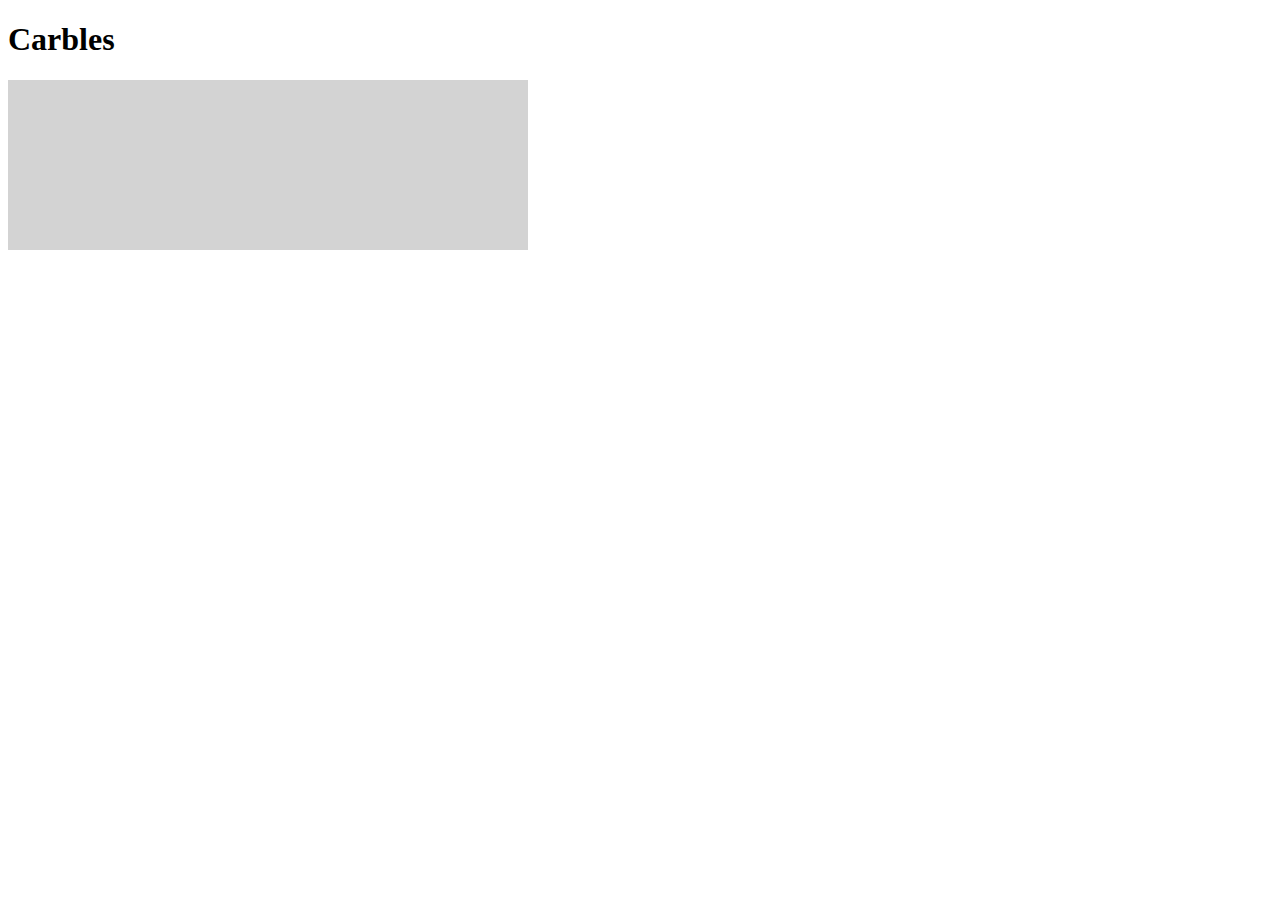
==== web/index.html @ 5ac9056a "Web interface works for displaying current state" ====
<!DOCTYPE html>
<html lang='en'>
  <head>
    <meta charset='utf-8'>
    <meta content='width=device-width, initial-scale=1' name='viewport'>
    <link rel="stylesheet" media="all" href="main.css">
    <script src="https://code.jquery.com/jquery-2.1.4.min.js"></script>
    <script src="app.js"></script>

    <title>Carbles</title>
  </head>

  <body onload="init();">
    <h1>Carbles</h1>
    
    <table id='board'>
    </table>

    <div>
      <div id='messages' class="messages">
      </div>
    </div>
    
  </body>
</html>
---- web/main.css ----
table {
  border-collapse: collapse;
  table-layout: fixed;
}

td {
  width: 30px;
  text-align: center;
  overflow: hidden;
}

.lotCell {
  color: white;
  border-radius: 0.7em;
}

.slotCell {
  background: tan;
}

.slot {
  color: white;
}

.messages {
  background: lightgray;
  height: 150px;
  overflow-y: scroll;
  width: 500px;
  padding: 10px;
}
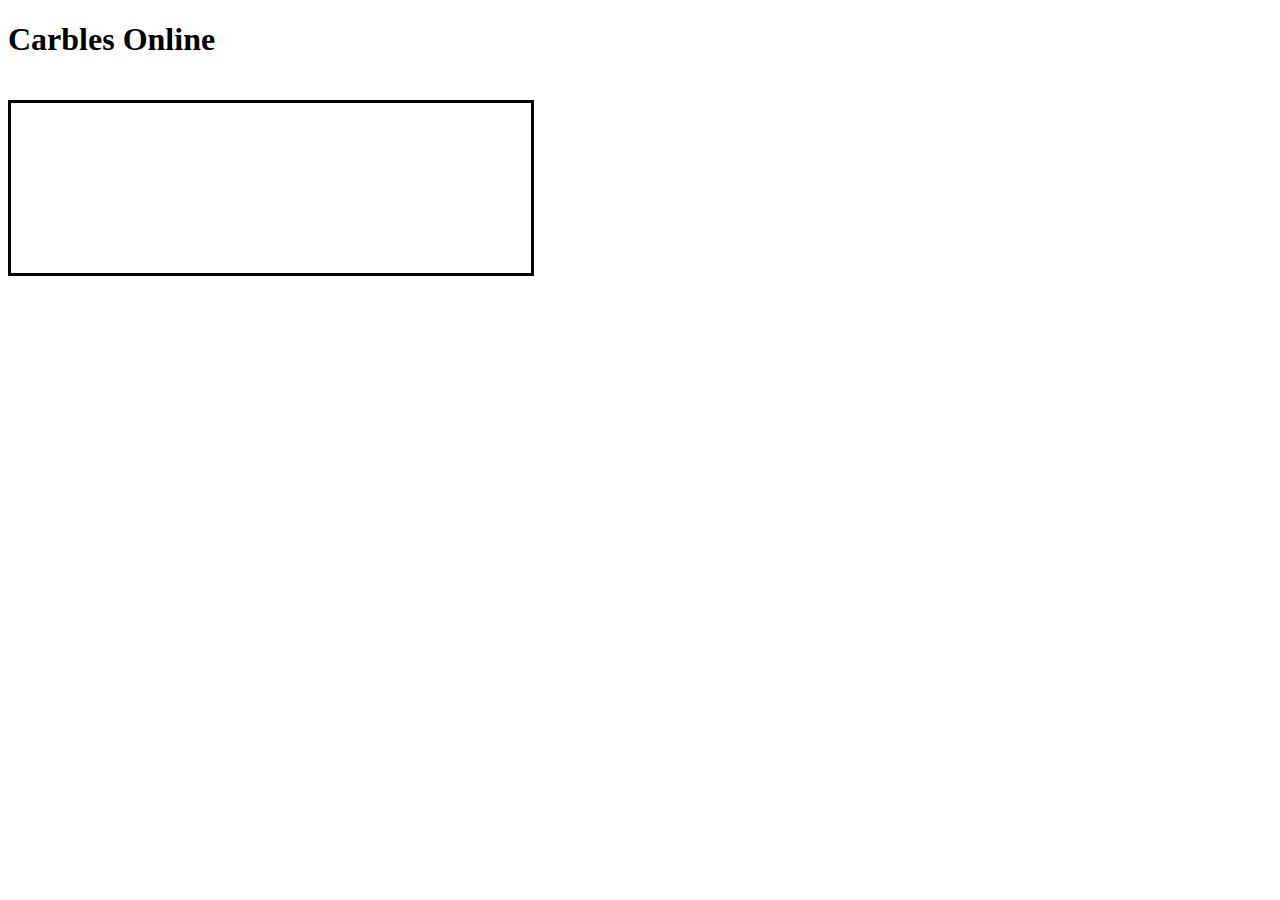
==== commit e89a3663: "Display current turn" ====
--- a/web/index.html
+++ b/web/index.html
@@ -7,16 +7,21 @@
     <script src="https://code.jquery.com/jquery-2.1.4.min.js"></script>
     <script src="app.js"></script>
 
-    <title>Carbles</title>
+    <title>Carbles Online</title>
   </head>
 
   <body onload="init();">
-    <h1>Carbles</h1>
+    <h1>Carbles Online</h1>
     
     <table id='board'>
     </table>
 
     <div>
+      <div>
+        <h2 id='turn'></h2>
+        <div id='actions'>
+        </div>
+      </div>
       <div id='messages' class="messages">
       </div>
     </div>
--- a/web/main.css
+++ b/web/main.css
@@ -23,9 +23,9 @@
 }
 
 .messages {
-  background: lightgray;
   height: 150px;
   overflow-y: scroll;
   width: 500px;
   padding: 10px;
+  border-style: solid;
 }
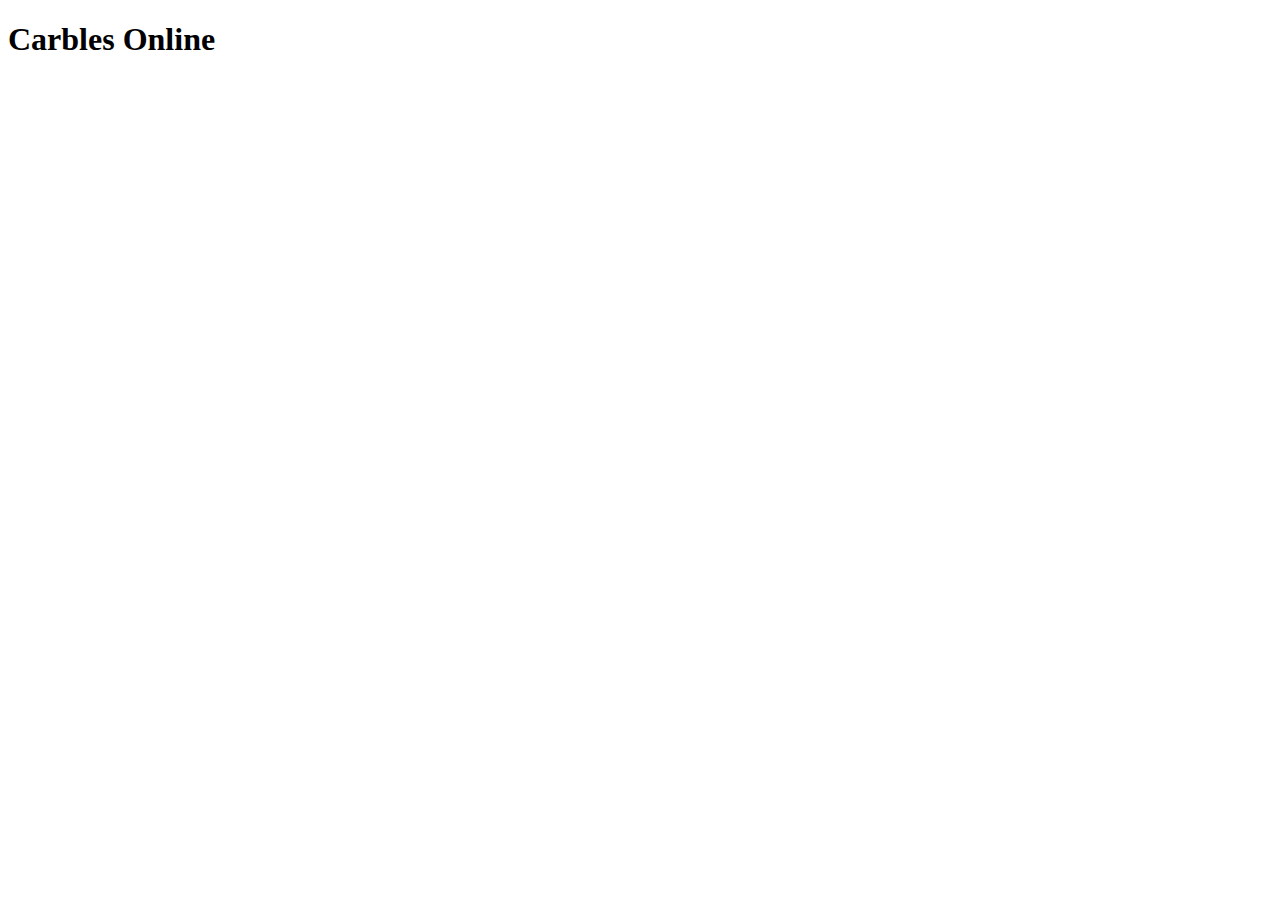
==== commit bb2b239a: "Merge branch 'master' of github.com:krame505/carbles-ai" ====
--- a/web/index.html
+++ b/web/index.html
@@ -16,15 +16,14 @@
     <table id='board'>
     </table>
 
-    <div>
-      <div>
+    <div id='status'>
+      <div id='controls'>
         <h2 id='turn'></h2>
-        <div id='actions'>
-        </div>
+        <h3 id='hand'></h3>
+        <ul id='actions'></ul>
       </div>
-      <div id='messages' class="messages">
-      </div>
+      <div id='messages'></div>
     </div>
-    
+
   </body>
 </html>
--- a/web/main.css
+++ b/web/main.css
@@ -1,6 +1,7 @@
 table {
   border-collapse: collapse;
   table-layout: fixed;
+  margin-bottom: 20px;
 }
 
 td {
@@ -22,10 +23,45 @@
   color: white;
 }
 
-.messages {
+#status {
+  display: flex;
+}
+
+#controls {
+  flex-grow: 1;
+}
+
+#messages {
+  flex-grow: 1;
   height: 150px;
   overflow-y: scroll;
-  width: 500px;
   padding: 10px;
-  border-style: solid;
 }
+
+a {
+  outline: none;
+  text-decoration: none;
+  padding: 2px 1px 0;
+  font-size: 20px;
+}
+
+a:link {
+  color: blue;
+}
+
+a:visited {
+  color: blue;
+}
+
+a:focus {
+  background: #BAE498;
+}
+
+a:hover {
+  background: #CDFEAA;
+}
+
+a:active {
+  background: #265301;
+  color: #CDFEAA;
+}
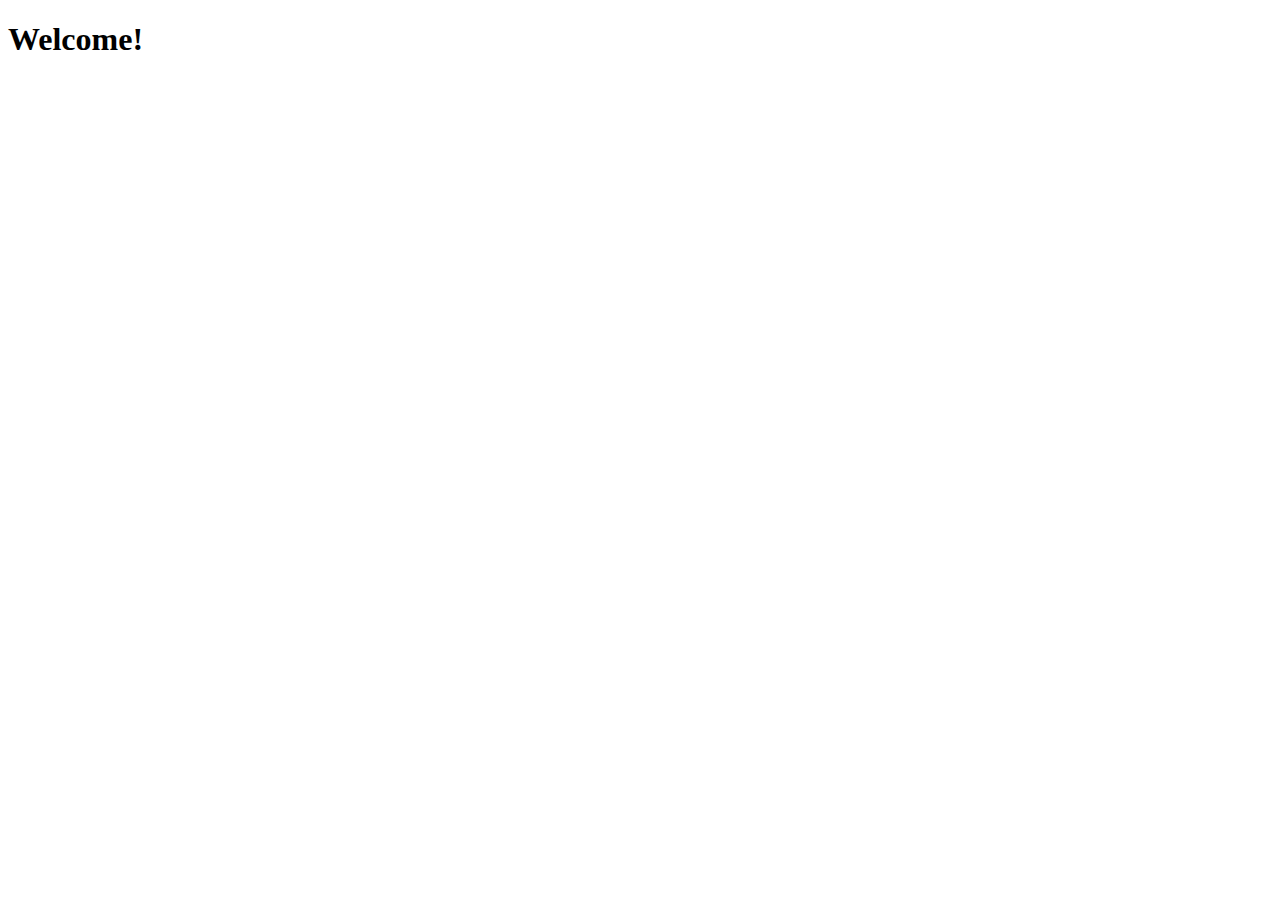
==== commit 267a7562: "Initial re-implementation of multi-room server" ====
--- a/web/index.html
+++ b/web/index.html
@@ -4,26 +4,12 @@
     <meta charset='utf-8'>
     <meta content='width=device-width, initial-scale=1' name='viewport'>
     <link rel="stylesheet" media="all" href="main.css">
-    <script src="https://code.jquery.com/jquery-2.1.4.min.js"></script>
-    <script src="app.js"></script>
 
     <title>Carbles Online</title>
   </head>
 
   <body onload="init();">
-    <h1>Carbles Online</h1>
-    
-    <table id='board'>
-    </table>
-
-    <div id='status'>
-      <div id='controls'>
-        <h2 id='turn'></h2>
-        <h3 id='hand'></h3>
-        <ul id='actions'></ul>
-      </div>
-      <div id='messages'></div>
-    </div>
+    <h1>Welcome!</h1>
 
   </body>
 </html>
--- a/web/main.css
+++ b/web/main.css
@@ -17,6 +17,7 @@
 
 .slotCell {
   background: tan;
+  border: 2px solid black;
 }
 
 .slot {
@@ -29,12 +30,13 @@
 
 #controls {
   flex-grow: 1;
+  min-width: 300px;
 }
 
 #messages {
   flex-grow: 1;
-  height: 150px;
   overflow-y: scroll;
+  height: 300px;
   padding: 10px;
 }
 
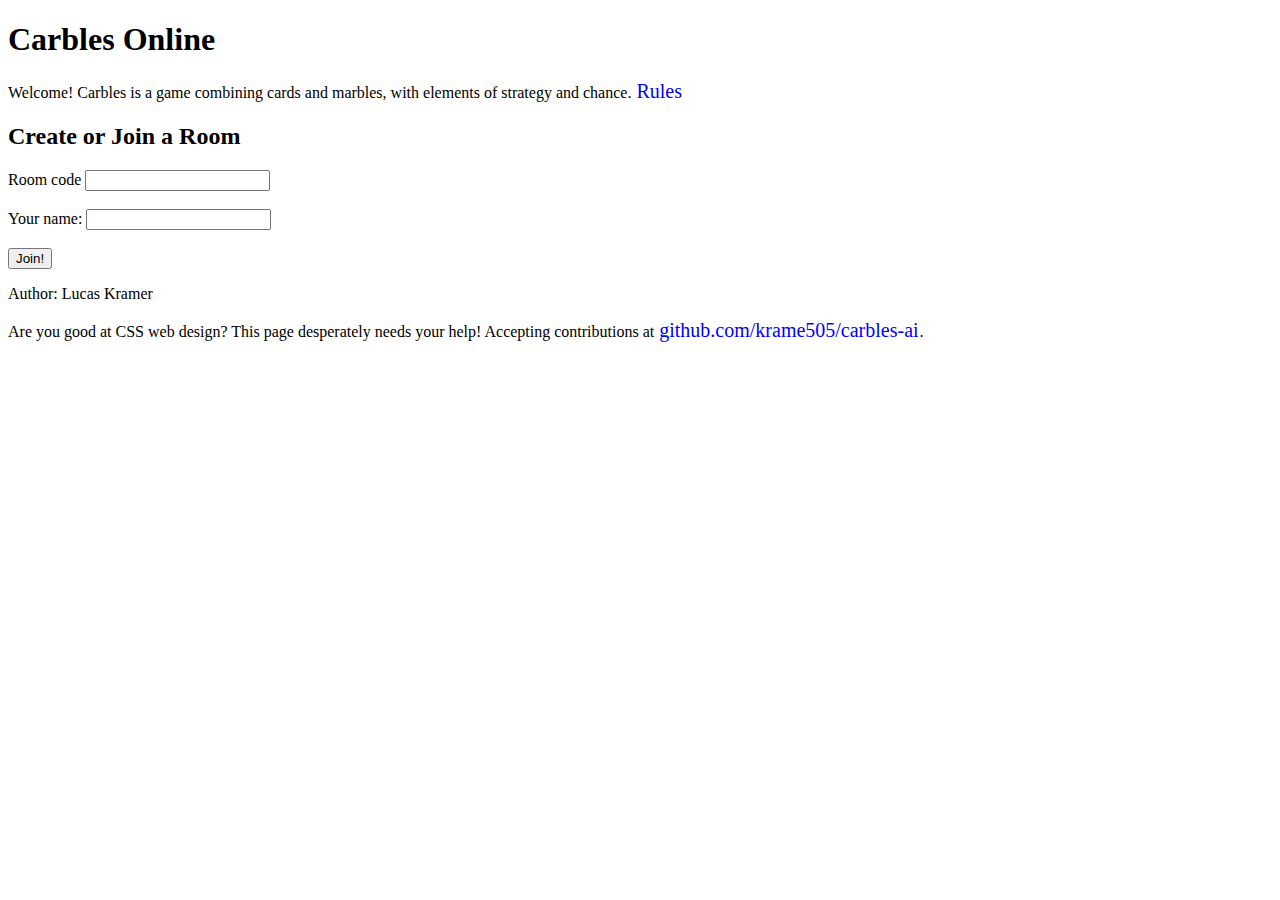
==== commit 15c97ffd: "Add link to doc with rules" ====
--- a/web/index.html
+++ b/web/index.html
@@ -9,7 +9,22 @@
   </head>
 
   <body onload="init();">
-    <h1>Welcome!</h1>
+    <h1>Carbles Online</h1>
+    Welcome!  Carbles is a game combining cards and marbles, with elements of strategy and chance.
+    <a href="https://docs.google.com/document/d/11XPaxsGMd6E0vgMu8t2H6DM8CsLRVE7UlhnF3A_VxmU/edit?usp=sharing">Rules</a>
+    
+    <h2>Create or Join a Room</h2>
+    <form action="/game.html" method="get">
+      <label for="room">Room code</label>
+      <input type="text" maxlength="10" required id="room" name="room"><br><br>
+      <label for="name">Your name:</label>
+      <input type="text" maxlength="100" required id="name" name="name"><br><br>
+      <input type="submit" value="Join!">
+    </form>
 
+    <footer>
+      <p>Author: Lucas Kramer</p>
+      <p>Are you good at CSS web design?  This page desperately needs your help!  Accepting contributions at <a href="https://github.com/krame505/carbles-ai">github.com/krame505/carbles-ai</a>.</p>
+    </footer>
   </body>
 </html>
--- a/web/main.css
+++ b/web/main.css
@@ -22,6 +22,10 @@
 
 .slot {
   color: white;
+}
+
+.numInput {
+  width: 30px;
 }
 
 #status {
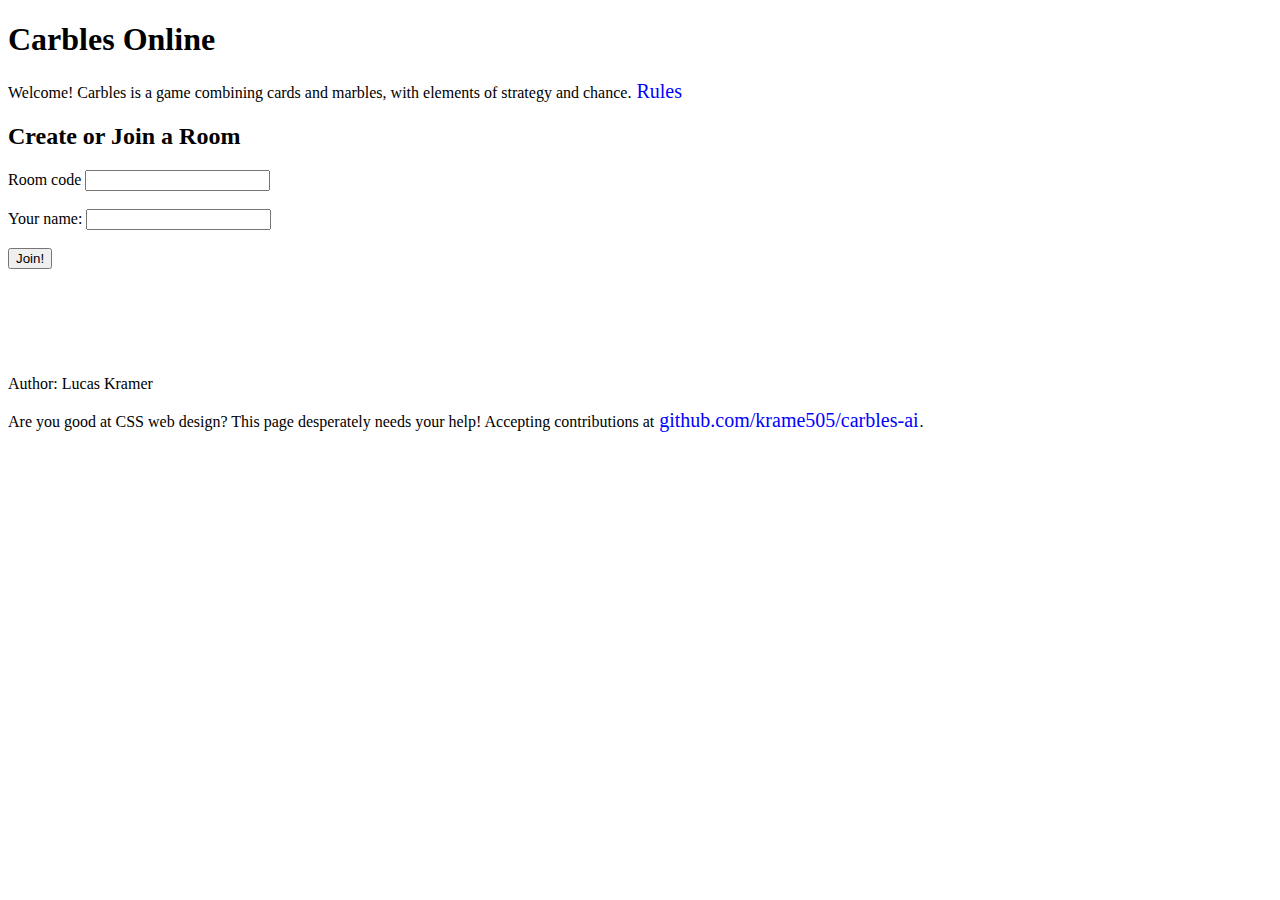
==== commit 5e31ffd0: "Open rules in new tab" ====
--- a/web/index.html
+++ b/web/index.html
@@ -11,7 +11,7 @@
   <body onload="init();">
     <h1>Carbles Online</h1>
     Welcome!  Carbles is a game combining cards and marbles, with elements of strategy and chance.
-    <a href="https://docs.google.com/document/d/11XPaxsGMd6E0vgMu8t2H6DM8CsLRVE7UlhnF3A_VxmU/edit?usp=sharing">Rules</a>
+    <a href="https://docs.google.com/document/d/11XPaxsGMd6E0vgMu8t2H6DM8CsLRVE7UlhnF3A_VxmU/edit?usp=sharing" target="_blank">Rules</a>
     
     <h2>Create or Join a Room</h2>
     <form action="/game.html" method="get">
@@ -22,6 +22,8 @@
       <input type="submit" value="Join!">
     </form>
 
+    <br><br><br><br><br>
+    
     <footer>
       <p>Author: Lucas Kramer</p>
       <p>Are you good at CSS web design?  This page desperately needs your help!  Accepting contributions at <a href="https://github.com/krame505/carbles-ai">github.com/krame505/carbles-ai</a>.</p>
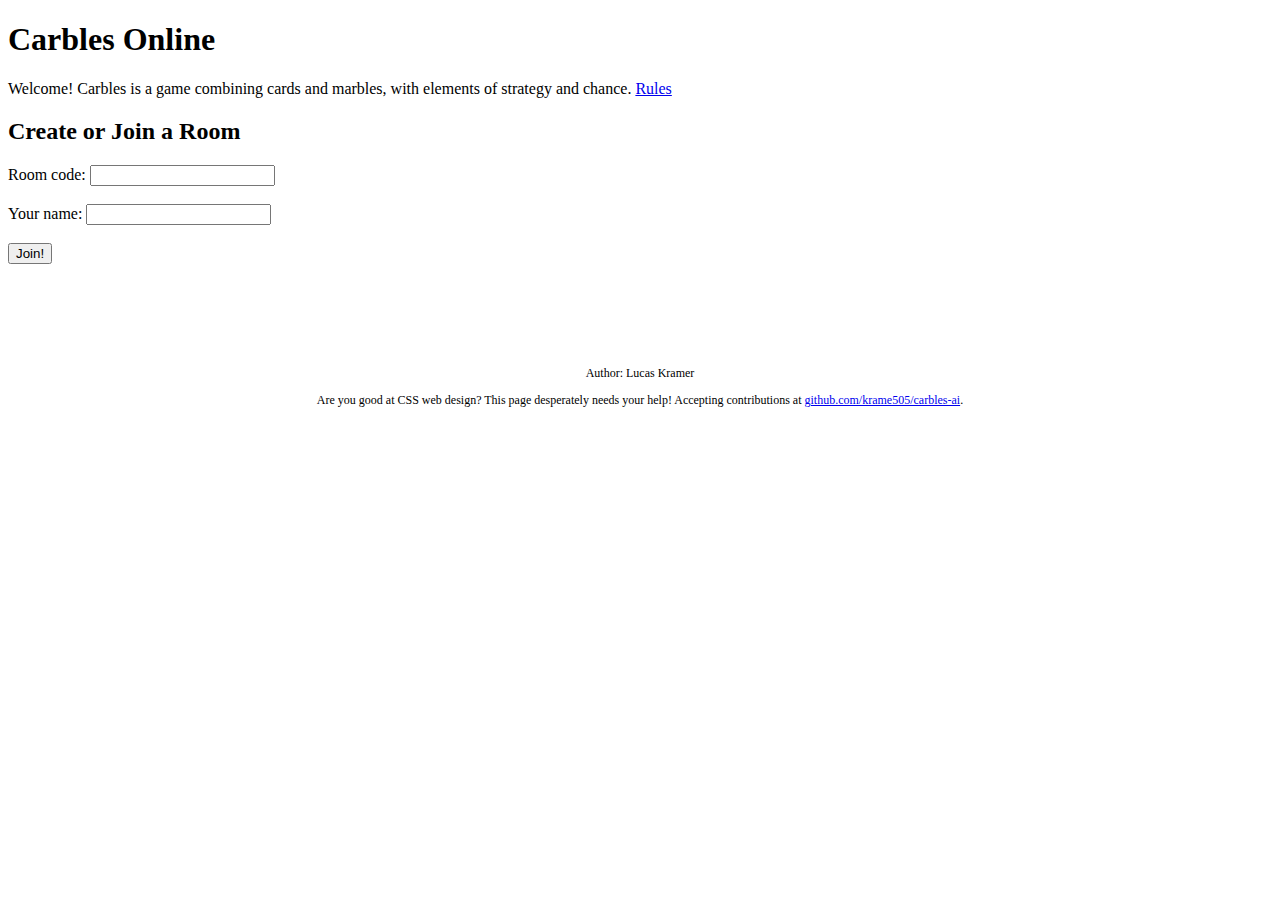
==== commit 016a9b65: "Consistent use of colon in labels" ====
--- a/web/index.html
+++ b/web/index.html
@@ -15,7 +15,7 @@
     
     <h2>Create or Join a Room</h2>
     <form action="/game.html" method="get">
-      <label for="room">Room code</label>
+      <label for="room">Room code:</label>
       <input type="text" maxlength="10" required id="room" name="room"><br><br>
       <label for="name">Your name:</label>
       <input type="text" maxlength="100" required id="name" name="name"><br><br>
--- a/web/main.css
+++ b/web/main.css
@@ -1,3 +1,8 @@
+footer {
+  text-align: center;
+  font-size: 75%;
+}
+
 table {
   border-collapse: collapse;
   table-layout: fixed;
@@ -28,6 +33,34 @@
   width: 30px;
 }
 
+.action {
+  outline: none;
+  text-decoration: none;
+  padding: 2px 1px 0;
+  font-size: 20px;
+}
+
+.action:link {
+  color: blue;
+}
+
+.action:visited {
+  color: blue;
+}
+
+.action:focus {
+  background: #BAE498;
+}
+
+.action:hover {
+  background: #CDFEAA;
+}
+
+.action:active {
+  background: #265301;
+  color: #CDFEAA;
+}
+
 #status {
   display: flex;
 }
@@ -39,35 +72,17 @@
 
 #messages {
   flex-grow: 1;
-  overflow-y: scroll;
-  height: 300px;
+  max-width: 50%;
   padding: 10px;
 }
 
-a {
-  outline: none;
-  text-decoration: none;
-  padding: 2px 1px 0;
-  font-size: 20px;
+#messagesOut {
+  overflow-x: wrap;
+  overflow-y: scroll;
+  height: 300px;
+  width: 100%;
 }
 
-a:link {
-  color: blue;
+#chatIn {
+  width: 100%;
 }
-
-a:visited {
-  color: blue;
-}
-
-a:focus {
-  background: #BAE498;
-}
-
-a:hover {
-  background: #CDFEAA;
-}
-
-a:active {
-  background: #265301;
-  color: #CDFEAA;
-}
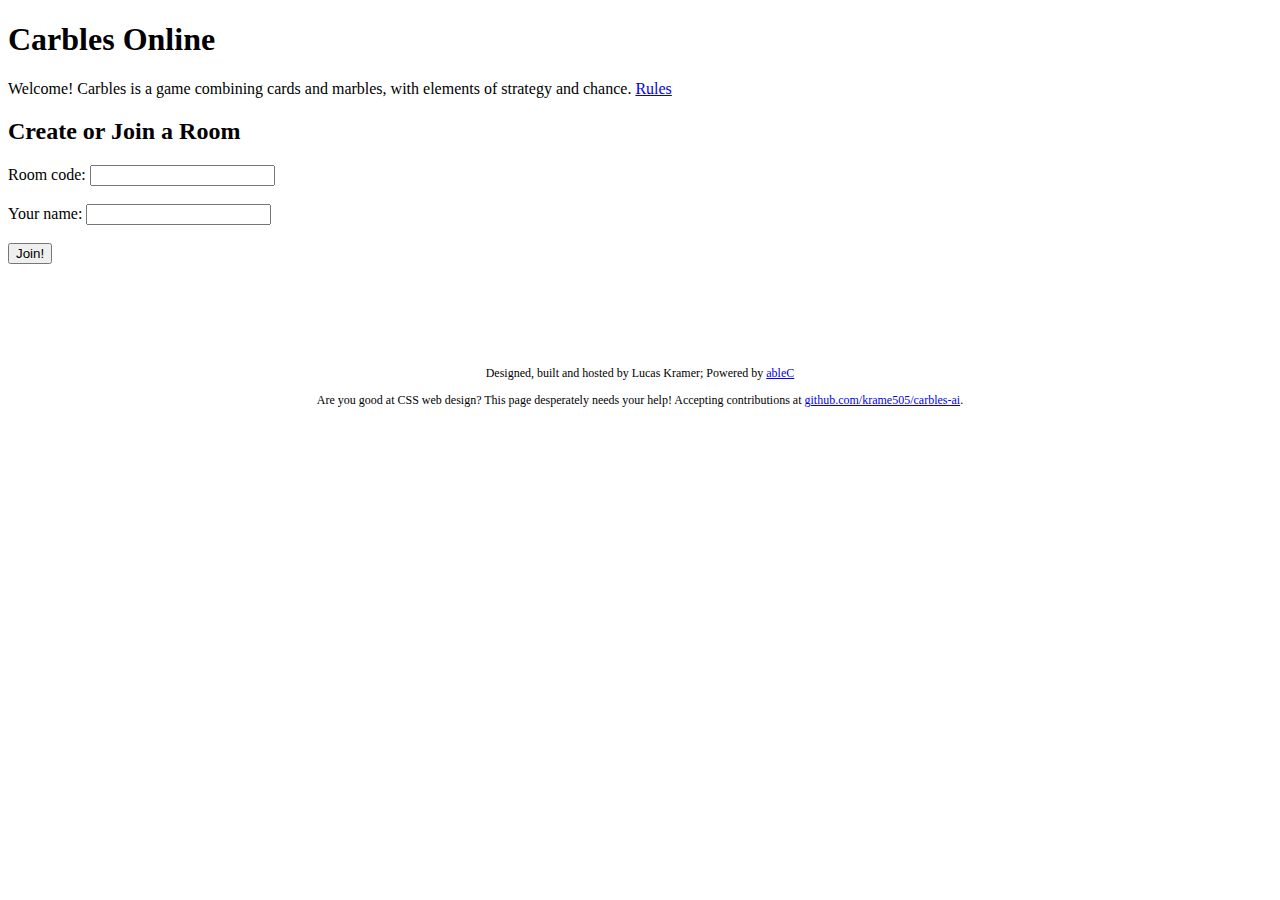
==== commit 0e449e06: "Validate room codes on client-side" ====
--- a/web/index.html
+++ b/web/index.html
@@ -8,7 +8,7 @@
     <title>Carbles Online</title>
   </head>
 
-  <body onload="init();">
+  <body>
     <h1>Carbles Online</h1>
     Welcome!  Carbles is a game combining cards and marbles, with elements of strategy and chance.
     <a href="https://docs.google.com/document/d/11XPaxsGMd6E0vgMu8t2H6DM8CsLRVE7UlhnF3A_VxmU/edit?usp=sharing" target="_blank">Rules</a>
@@ -16,16 +16,22 @@
     <h2>Create or Join a Room</h2>
     <form action="/game.html" method="get">
       <label for="room">Room code:</label>
-      <input type="text" maxlength="10" required id="room" name="room"><br><br>
+      <input type="text" maxlength="30" pattern="[a-zA-Z0-9]+" required id="room" name="room"><br><br>
       <label for="name">Your name:</label>
-      <input type="text" maxlength="100" required id="name" name="name"><br><br>
+      <input type="text" maxlength="50" required id="name" name="name"><br><br>
       <input type="submit" value="Join!">
+
+      <script>
+        room.oninvalid = function (e) {
+            event.target.setCustomValidity('Room code may only contain numbers and letters');
+        }
+      </script>
     </form>
 
     <br><br><br><br><br>
     
     <footer>
-      <p>Author: Lucas Kramer</p>
+      <p>Designed, built and hosted by Lucas Kramer; Powered by <a href="https://github.com/melt-umn/ableC">ableC</a></p>
       <p>Are you good at CSS web design?  This page desperately needs your help!  Accepting contributions at <a href="https://github.com/krame505/carbles-ai">github.com/krame505/carbles-ai</a>.</p>
     </footer>
   </body>
